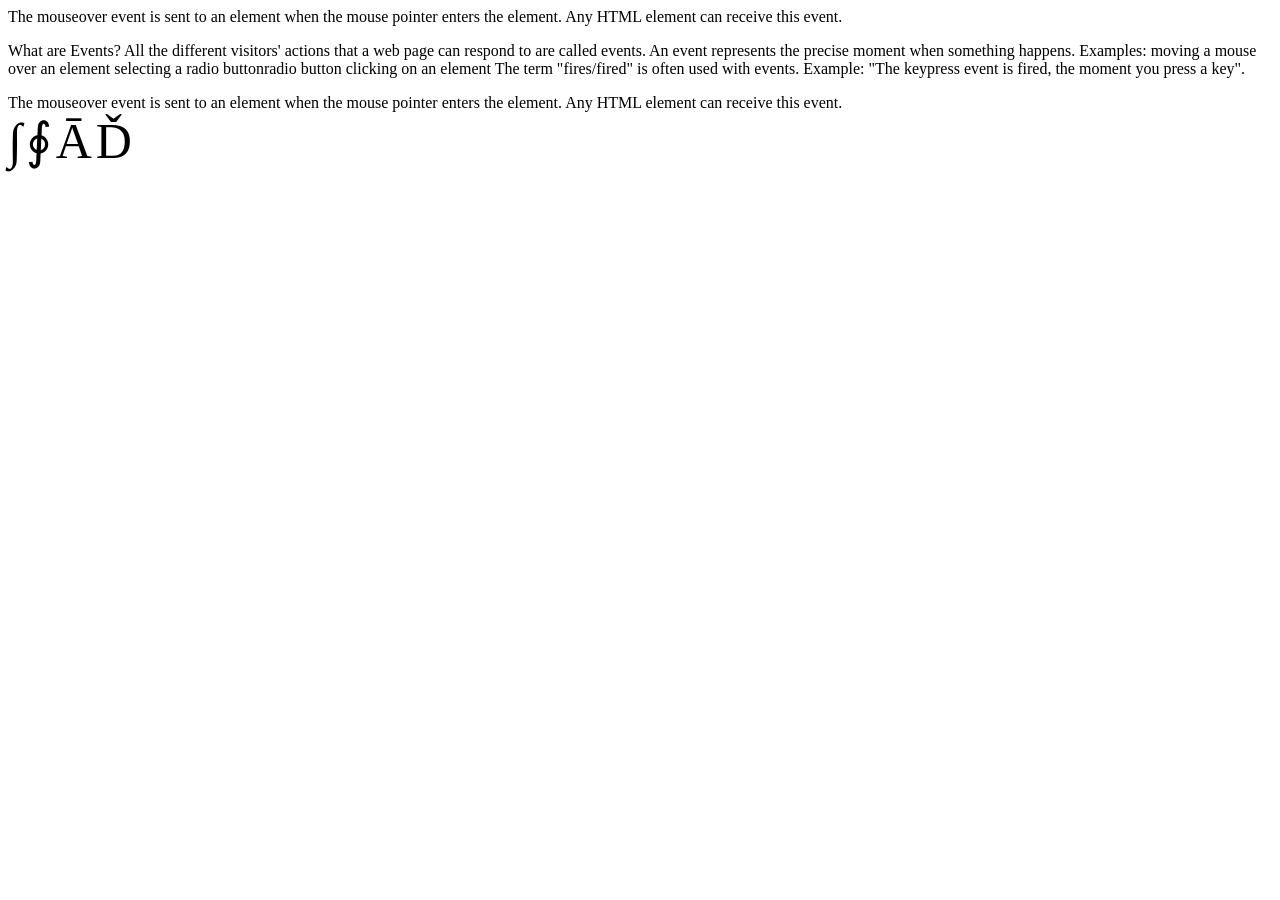
==== changecolor.html @ 77367eca "seperated scripts.js" ====
<!DOCTYPE html>
<html lang="en">
<head>
    <meta charset="UTF-8">
    <meta http-equiv="X-UA-Compatible" content="IE=edge">
    <meta name="viewport" content="width=device-width, initial-scale=1.0">
    <title>Jquery Lesson</title>
    <style>
        .increaseFont{
            font-size: 50px;
            
        }
    </style>

    <script
    src="https://code.jquery.com/jquery-3.2.1.js"
    integrity="sha256-DZAnKJ/6XZ9si04Hgrsxu/8s717jcIzLy3oi35EouyE="
    crossorigin="anonymous"></script>

    <script>
         /*$(document).ready(function)  == $(function)
        The ready() method can only be used on the current document, so no selector is required:   
        How to use = $(selector).action()
        */
        $(document).ready(function(){ //Jquery kodlarini bunun icerisine yaz

            $(".changeRed").mouseover(function(){ //Select by class name: tag name is .changeRed
                $(".changeRed").css({ background: "red", color: "white" }); // Select and Action
            });
            $(".changeRed").mouseout(function(){
                $(".changeRed").css({ background: "white", color: "black" });
            });

            $(".changeBlue").mouseover(function(){
                $(".changeBlue").css({ background: "#00F", color: "white" });
            });
            $(".changeBlue").mouseout(function(){
                $(".changeBlue").css({ background: "white", color: "black" });
            });



        });

    </script>
    
</head>
<body>

    <div id="outer">
        The mouseover <span class="changeRed">event</span> <span class="changeBlue">is sent to an element </span> when the mouse pointer enters the element. Any HTML element can receive this event.
        <br>
        <p>
            <span class="changeRed">What are Events?</span>
            All the different visitors' actions that a web page can respond to are called events.

            An event represents the precise moment when something happens.

            Examples:

            moving a mouse over an element
            selecting a <span class="changeBlue">radio button</span>radio button
            clicking on an element
            The term "fires/fired" is often used with events. Example: "The keypress event is fired, the moment you press a key".
        </p>
        The mouseover <span class="changeRed">event</span> <span class="changeBlue">is sent to an element </span> when the mouse pointer enters the element. Any HTML element can receive this event.
    </div>

    <span class="increaseFont">&#8747;</span>
    <span class="increaseFont">&#8750;</span>
    <span class="increaseFont">&#256;</span>
    <span class="increaseFont">&#270;</span>
    
</body>
</html>
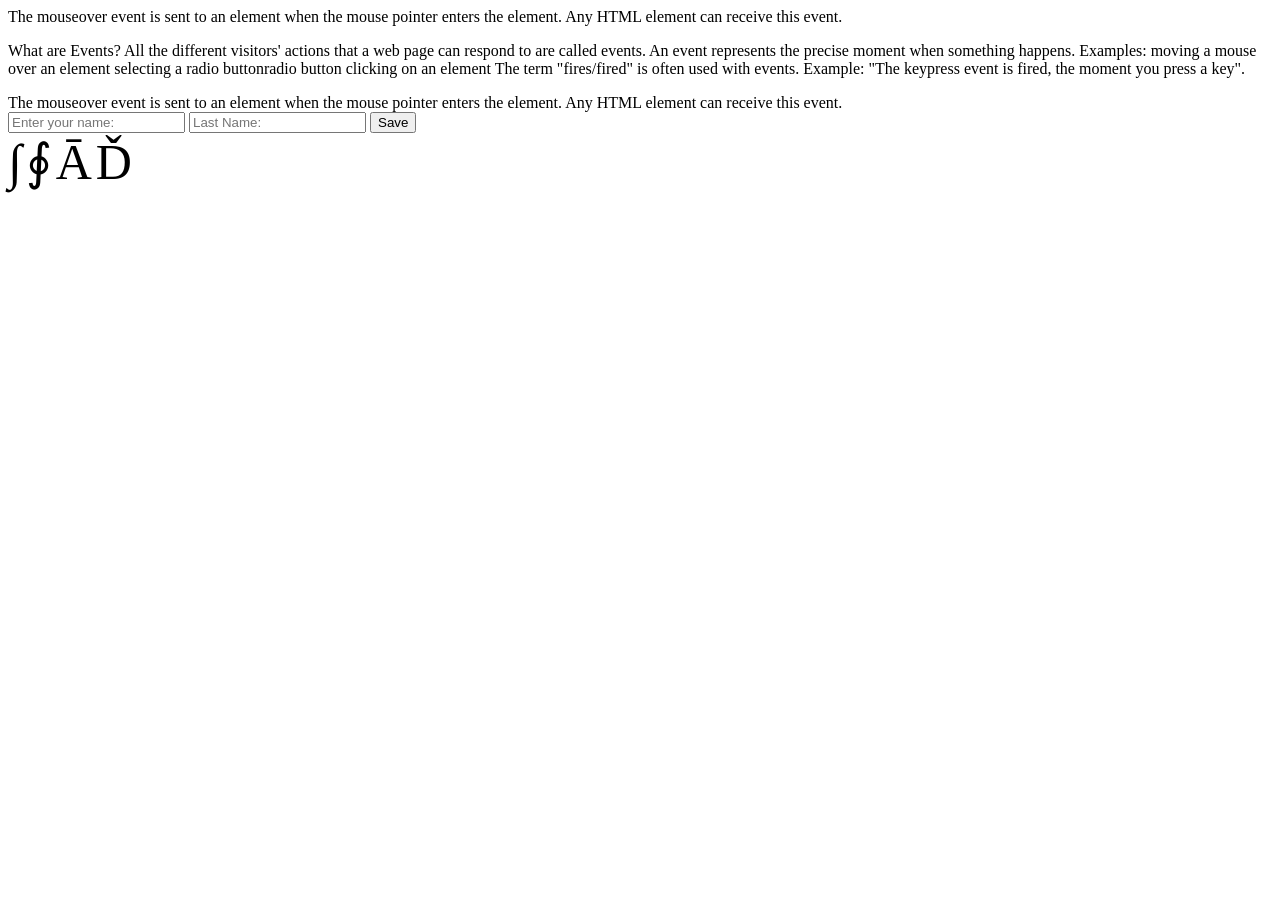
==== commit 59275f6e: "Renewed the index.html" ====
--- a/changecolor.html
+++ b/changecolor.html
@@ -38,6 +38,12 @@
                 $(".changeBlue").css({ background: "white", color: "black" });
             });
 
+            function firstLastName(){
+                var name=$("#name").val();
+                var lastname=$("#lastname").val();
+
+                window.alert("Your name is :"+name+" "+lastname)
+            }
 
 
         });
@@ -66,6 +72,12 @@
         The mouseover <span class="changeRed">event</span> <span class="changeBlue">is sent to an element </span> when the mouse pointer enters the element. Any HTML element can receive this event.
     </div>
 
+    <div id="getVal">
+        <input id="name" type="text" placeholder="Enter your name: "/>
+        <input id="lastname" type="text" placeholder="Last Name: "/>
+        <button id="btnSave" onclick="firstLastName();">Save</button>
+
+    </div>
     <span class="increaseFont">&#8747;</span>
     <span class="increaseFont">&#8750;</span>
     <span class="increaseFont">&#256;</span>
